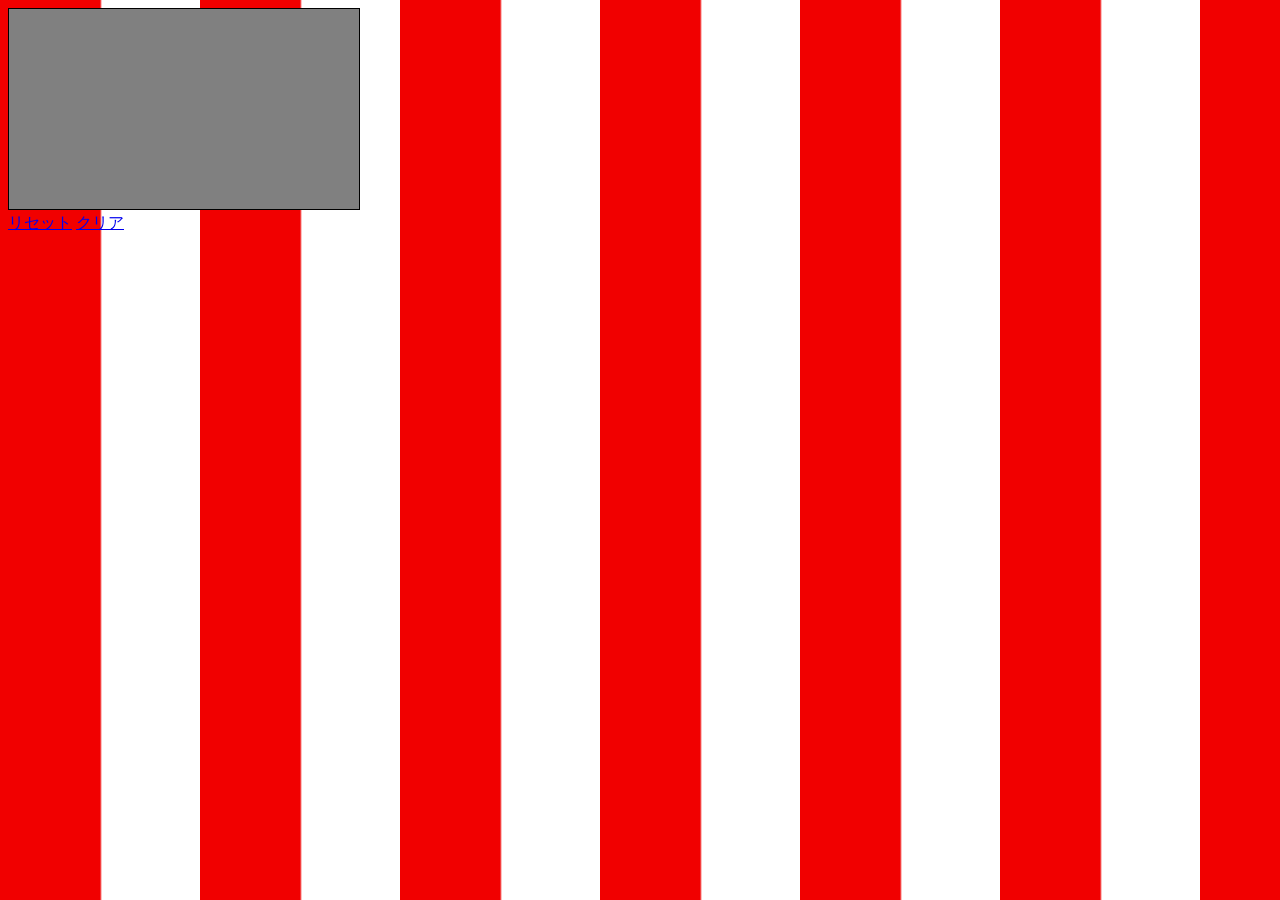
==== index.html @ ac918db9 "[feat]雪が降るように" ====
<!DOCTYPE html>
<html>
    <head>
        <meta http-equiv="Content-Type" content="text/html; charset=UTF-8">
		<link rel="stylesheet" href="./css/style.css" />
	</head>
<body>

<script src="./javascript/jquery.min.js" type="text/javascript"></script>
<script src="./javascript/104wScratchPad.js" type="text/javascript"></script>

<div id="wScratchPad" style="display:inline-block; position:relative; border:solid black 1px;">
</div>
<br>
<a id="reset" href="javascript:reset();">リセット</a>
<a href="javascript:clear();">クリア</a>

<script type="text/javascript">
    $("#wScratchPad").wScratchPad({width:350,height:200,image:'https://peacepopo.net/wp-content/uploads/46-01.gif',color:'#808080',cursor:'https://peacepopo.net/wp-content/uploads/104coin.png',size:10});
	function reset(){
		$("#wScratchPad").wScratchPad('reset');
	}
	function clear(){
		$("#wScratchPad").wScratchPad('clear');
	}
</script>
<div class="snow">●</div>
<div class="snow snow2nd">●</div>

</body>
</html>
---- css/style.css ----
.snow {
  /*雪の色*/
  color: snow;
  /*雪の大きさ*/
  font-size: 10px;
  /*初期位置*/
  position: fixed;
  top: -5%;
  /*雪を適当な幅で降らせる*/
  text-shadow:
  5vw   -100px 2px,
  10vw  -400px 3px,
  20vw  -500px 4px,
  30vw  -580px 1px,
  39vw  -250px 2px,
  42vw  -340px 5px,
  56vw  -150px 2px,
  63vw  -180px 0,
  78vw  -220px 4px,
  86vw  -320px 9px,
  94vw  -170px 7px;
  /*雪アニメーション1*/
  animation: roll 5s linear infinite;
}
  /*2つめの雪アニメーション*/
.snow2nd{animation: anim 8s linear infinite;}

@keyframes roll {
    0% {transform:rotate(0deg);}
   90% {opacity:1;}
   100% {transform:rotate(20deg);top:100%;opacity:0;}
}
@keyframes anim {
  100% {color:transparent;top:150%;}
}

body{
    background-image:linear-gradient(90deg,#f10000 50%,white 51%);
    background-size:200px 200px;
}
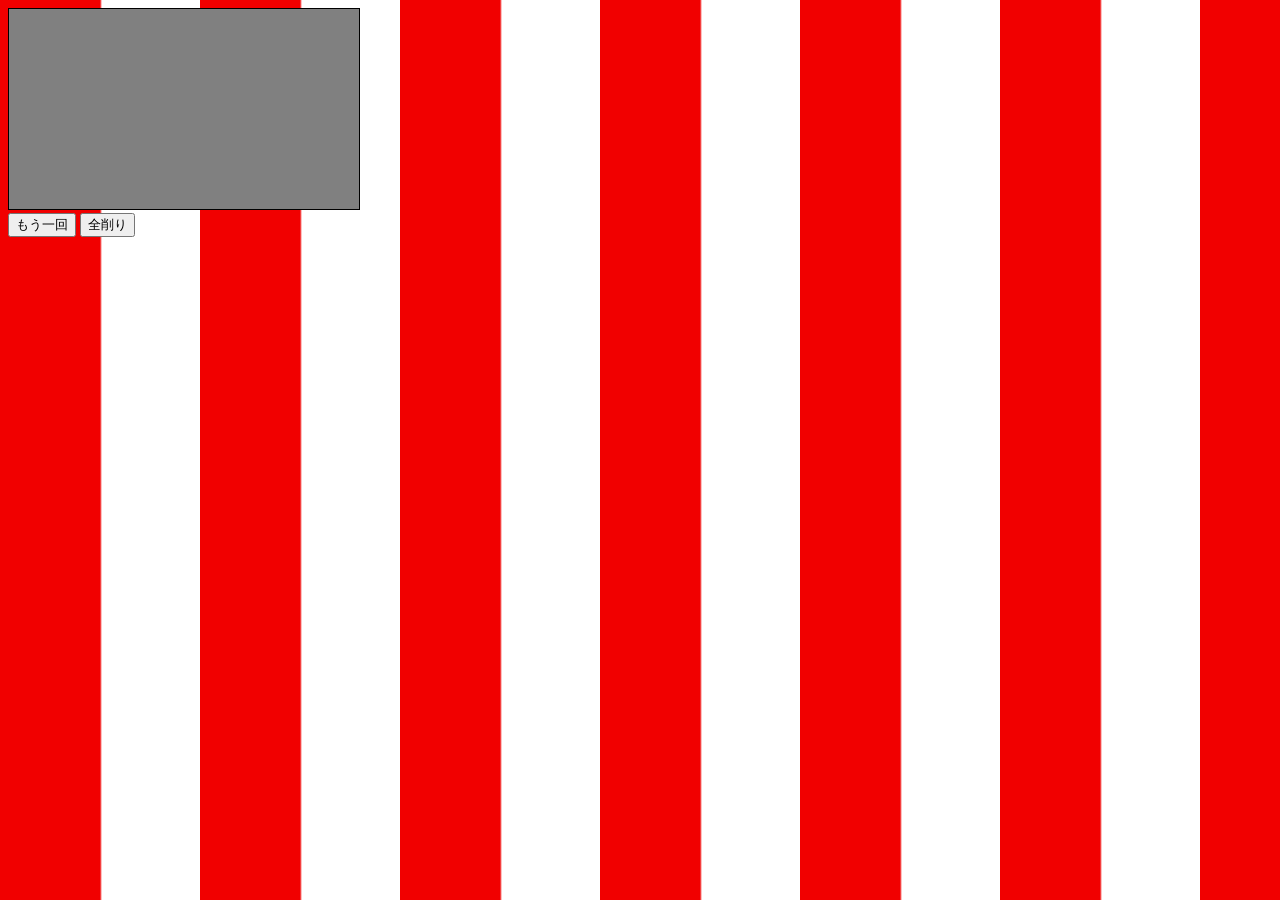
==== commit 7cf8abb9: "[chore]リンクタグをボタンに修正" ====
--- a/index.html
+++ b/index.html
@@ -3,29 +3,26 @@
     <head>
         <meta http-equiv="Content-Type" content="text/html; charset=UTF-8">
 		<link rel="stylesheet" href="./css/style.css" />
+		<script src="./javascript/jquery.min.js" type="text/javascript"></script>
+		<script src="./javascript/wScratchPad.js" type="text/javascript"></script>
 	</head>
-<body>
-
-<script src="./javascript/jquery.min.js" type="text/javascript"></script>
-<script src="./javascript/104wScratchPad.js" type="text/javascript"></script>
-
-<div id="wScratchPad" style="display:inline-block; position:relative; border:solid black 1px;">
-</div>
-<br>
-<a id="reset" href="javascript:reset();">リセット</a>
-<a href="javascript:clear();">クリア</a>
-
-<script type="text/javascript">
-    $("#wScratchPad").wScratchPad({width:350,height:200,image:'https://peacepopo.net/wp-content/uploads/46-01.gif',color:'#808080',cursor:'https://peacepopo.net/wp-content/uploads/104coin.png',size:10});
-	function reset(){
-		$("#wScratchPad").wScratchPad('reset');
-	}
-	function clear(){
-		$("#wScratchPad").wScratchPad('clear');
-	}
-</script>
-<div class="snow">●</div>
-<div class="snow snow2nd">●</div>
-
-</body>
+	<body>
+		<div id="wScratchPad"></div>
+		<br>
+		<button onclick="reset();">もう一回</button>
+		<button onclick="clearpad();">全削り</button>
+		<script type="text/javascript">
+			$("#wScratchPad").wScratchPad({width:350,height:200,image:'https://peacepopo.net/wp-content/uploads/46-01.gif',color:'#808080',cursor:'./images/coin.png',size:10});
+			function reset(){
+				console.log("疎通1");
+				$("#wScratchPad").wScratchPad('reset');
+			}
+			function clearpad(){
+				console.log("疎通2");
+				$("#wScratchPad").wScratchPad('clear');
+			}
+		</script>
+		<div class="snow">●</div>
+		<div class="snow snow2nd">●</div>
+	</body>
 </html>
--- a/css/style.css
+++ b/css/style.css
@@ -1,40 +1,46 @@
 .snow {
-  /*雪の色*/
-  color: snow;
-  /*雪の大きさ*/
-  font-size: 10px;
-  /*初期位置*/
-  position: fixed;
-  top: -5%;
-  /*雪を適当な幅で降らせる*/
-  text-shadow:
-  5vw   -100px 2px,
-  10vw  -400px 3px,
-  20vw  -500px 4px,
-  30vw  -580px 1px,
-  39vw  -250px 2px,
-  42vw  -340px 5px,
-  56vw  -150px 2px,
-  63vw  -180px 0,
-  78vw  -220px 4px,
-  86vw  -320px 9px,
-  94vw  -170px 7px;
-  /*雪アニメーション1*/
-  animation: roll 5s linear infinite;
+    /*雪の色*/
+    color: snow;
+    /*雪の大きさ*/
+    font-size: 10px;
+    /*初期位置*/
+    position: fixed;
+    top: -5%;
+    /*雪を適当な幅で降らせる*/
+    text-shadow:
+    5vw   -100px 2px,
+    10vw  -400px 3px,
+    20vw  -500px 4px,
+    30vw  -580px 1px,
+    39vw  -250px 2px,
+    42vw  -340px 5px,
+    56vw  -150px 2px,
+    63vw  -180px 0,
+    78vw  -220px 4px,
+    86vw  -320px 9px,
+    94vw  -170px 7px;
+    /*雪アニメーション1*/
+    animation: roll 5s linear infinite;
 }
-  /*2つめの雪アニメーション*/
+/*2つめの雪アニメーション*/
 .snow2nd{animation: anim 8s linear infinite;}
 
 @keyframes roll {
     0% {transform:rotate(0deg);}
-   90% {opacity:1;}
-   100% {transform:rotate(20deg);top:100%;opacity:0;}
+    90% {opacity:1;}
+    100% {transform:rotate(20deg);top:100%;opacity:0;}
 }
 @keyframes anim {
-  100% {color:transparent;top:150%;}
+    100% {color:transparent;top:150%;}
 }
 
 body{
     background-image:linear-gradient(90deg,#f10000 50%,white 51%);
     background-size:200px 200px;
+}
+
+#wScratchPad{
+    display:inline-block;
+    position:relative;
+    border:solid black 1px;
 }
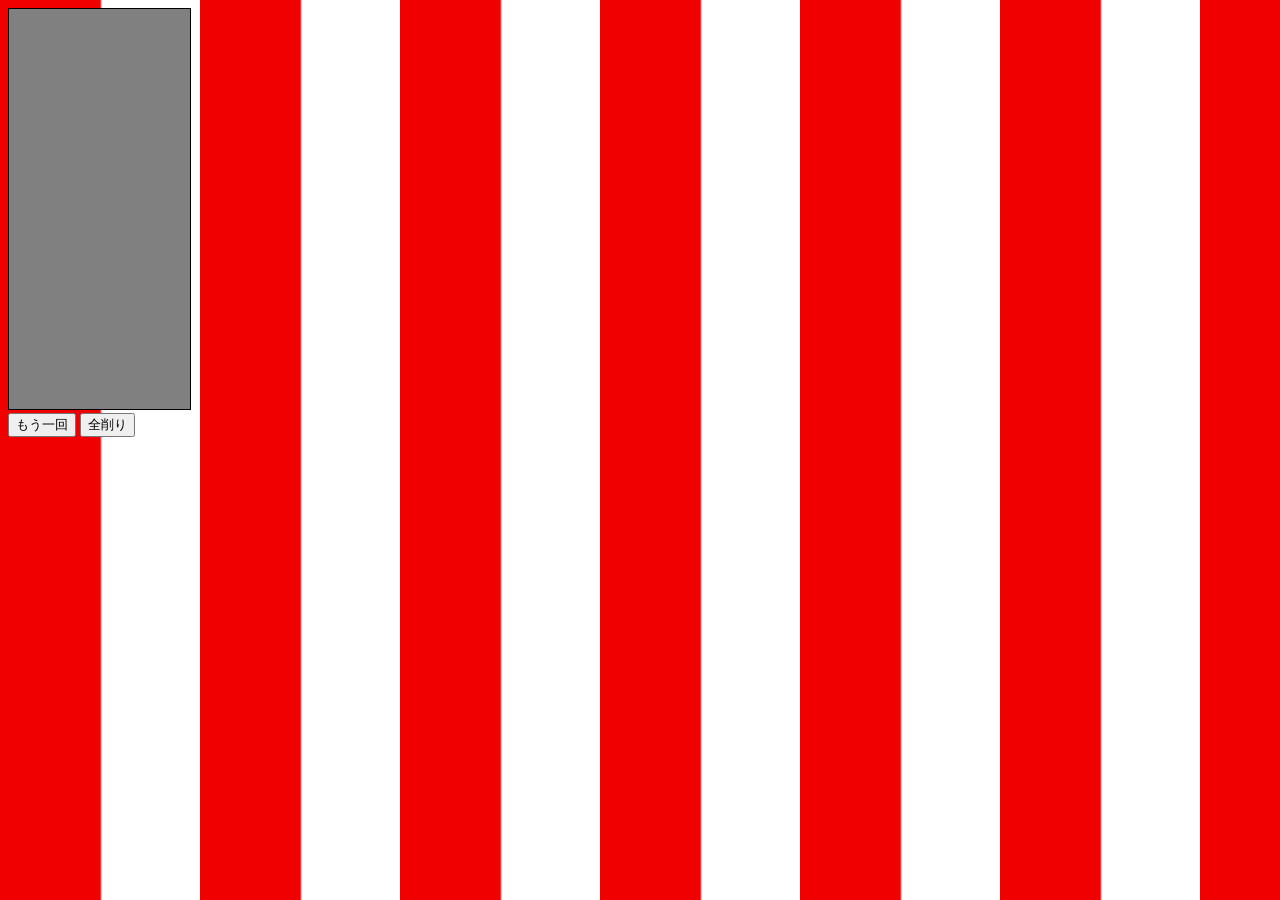
==== commit cf12783c: "[feat]おみくじ画像の変更" ====
--- a/index.html
+++ b/index.html
@@ -12,13 +12,23 @@
 		<button onclick="reset();">もう一回</button>
 		<button onclick="clearpad();">全削り</button>
 		<script type="text/javascript">
-			$("#wScratchPad").wScratchPad({width:350,height:200,image:'https://peacepopo.net/wp-content/uploads/46-01.gif',color:'#808080',cursor:'./images/coin.png',size:10});
+			const results = [
+				'./images/omikuji_daikichi.png',
+				'./images/omikuji_chuukichi.png',
+				'./images/omikuji_syoukichi.png',
+				'./images/omikuji_kichi.png',
+				'./images/omikuji_suekichi.png',
+				'./images/omikuji_kyou.png',
+				'./images/omikuji_daikyou.png'
+			];
+			var rNo = Math.floor(Math.random() * results.length);
+			$("#wScratchPad").wScratchPad({width:181,height:400,image:results[rNo],color:'#808080',cursor:'./images/coin.png',size:10});
 			function reset(){
-				console.log("疎通1");
+				rNo = Math.floor(Math.random() * results.length);
+				$("#wScratchPad").wScratchPad('image',results[rNo]);
 				$("#wScratchPad").wScratchPad('reset');
 			}
 			function clearpad(){
-				console.log("疎通2");
 				$("#wScratchPad").wScratchPad('clear');
 			}
 		</script>
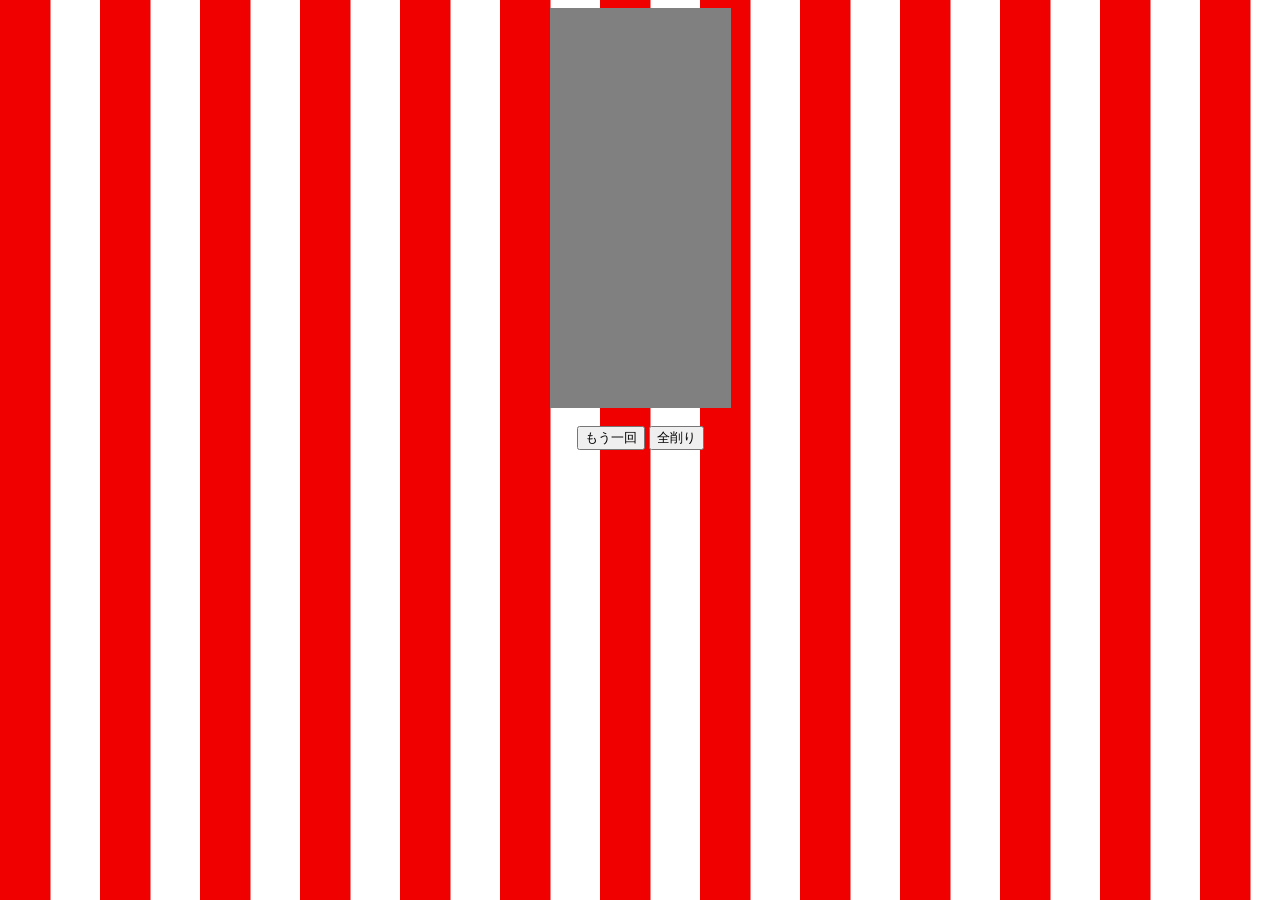
==== commit ac1080fd: "[feat]画像サイズの変更、ボタン位置修正、スマホ対応" ====
--- a/index.html
+++ b/index.html
@@ -1,7 +1,8 @@
 <!DOCTYPE html>
 <html>
     <head>
-        <meta http-equiv="Content-Type" content="text/html; charset=UTF-8">
+        <meta http-equiv="Content-Type" content="text/html; charset=UTF-8" />
+		<meta name="viewport" content="width=320, height=480,initial-scale=1.0,minimum-scale=1.0,maximum-scale=2.0,user-scalable=yes" />
 		<link rel="stylesheet" href="./css/style.css" />
 		<script src="./javascript/jquery.min.js" type="text/javascript"></script>
 		<script src="./javascript/wScratchPad.js" type="text/javascript"></script>
@@ -9,9 +10,13 @@
 	<body>
 		<div id="wScratchPad"></div>
 		<br>
-		<button onclick="reset();">もう一回</button>
-		<button onclick="clearpad();">全削り</button>
+		<div id="scratchButton">
+			<button onclick="reset();">もう一回</button>
+			<button onclick="clearpad();">全削り</button>
+		</div>
 		<script type="text/javascript">
+			let screenWidth = screen.width;
+			let screenHeight = screen.height;
 			const results = [
 				'./images/omikuji_daikichi.png',
 				'./images/omikuji_chuukichi.png',
@@ -22,6 +27,7 @@
 				'./images/omikuji_daikyou.png'
 			];
 			var rNo = Math.floor(Math.random() * results.length);
+			//181,400
 			$("#wScratchPad").wScratchPad({width:181,height:400,image:results[rNo],color:'#808080',cursor:'./images/coin.png',size:10});
 			function reset(){
 				rNo = Math.floor(Math.random() * results.length);
--- a/css/style.css
+++ b/css/style.css
@@ -36,11 +36,19 @@
 
 body{
     background-image:linear-gradient(90deg,#f10000 50%,white 51%);
-    background-size:200px 200px;
+    background-size:100px 100px;
 }
 
 #wScratchPad{
-    display:inline-block;
+    display: flex;
     position:relative;
-    border:solid black 1px;
+    /*border:solid black 1px;*/
+    text-align: center;
+    flex-wrap: wrap;
+    flex-direction: column;
+    align-content: space-around;
+}
+
+#scratchButton{
+    text-align: center;
 }
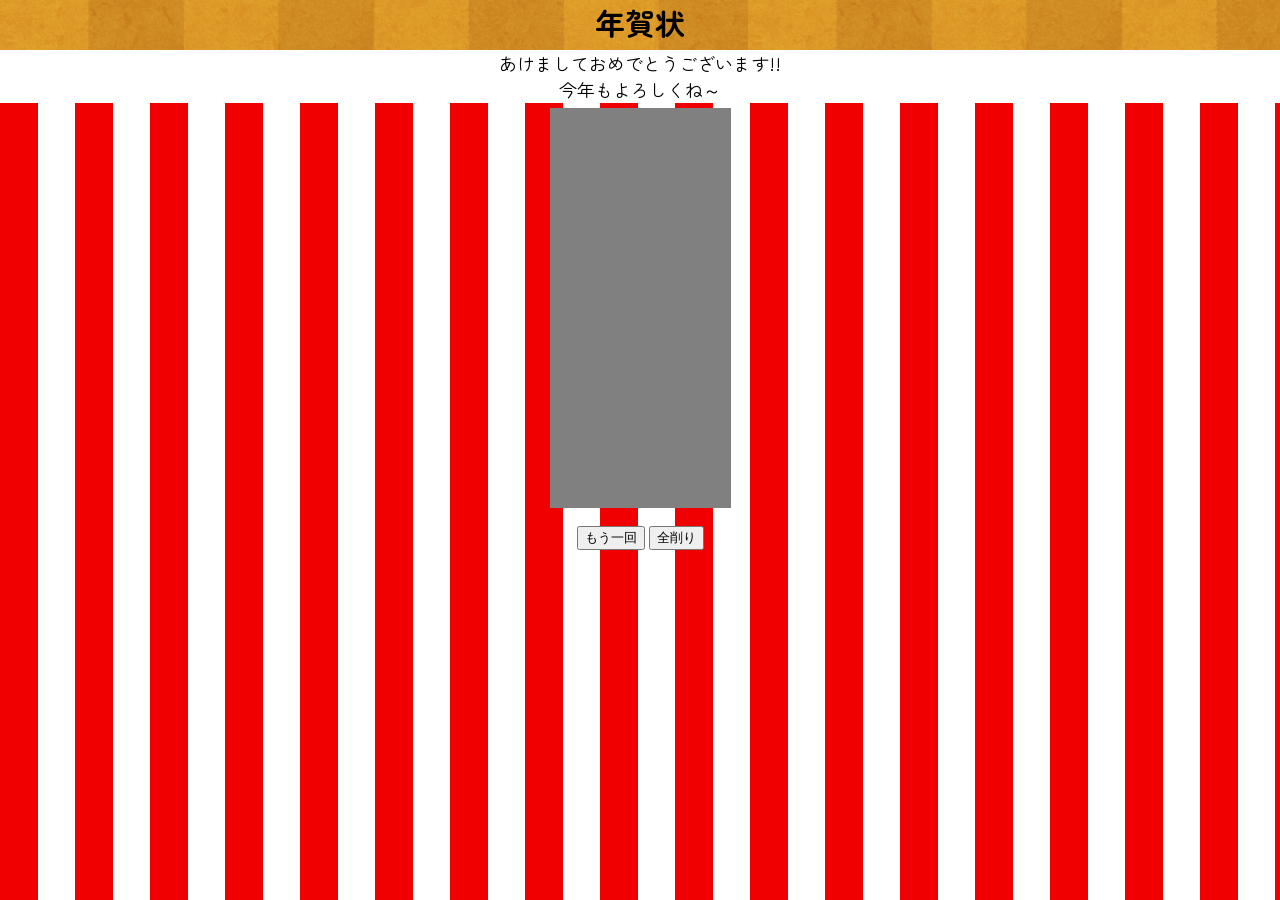
==== commit 7c8becce: "[test]年賀状っぽくしてみた" ====
--- a/index.html
+++ b/index.html
@@ -4,9 +4,19 @@
         <meta http-equiv="Content-Type" content="text/html; charset=UTF-8" />
 		<meta name="viewport" content="width=320, height=480,initial-scale=1.0,minimum-scale=1.0,maximum-scale=2.0,user-scalable=yes" />
 		<link rel="stylesheet" href="./css/style.css" />
+		<link rel="preconnect" href="https://fonts.googleapis.com">
+		<link rel="preconnect" href="https://fonts.gstatic.com" crossorigin>
+		<link href="https://fonts.googleapis.com/css2?family=M+PLUS+1:wght@100;500&family=Shippori+Mincho+B1:wght@800&family=Zen+Maru+Gothic:wght@500&display=swap" rel="stylesheet">
 		<script src="./javascript/jquery.min.js" type="text/javascript"></script>
 		<script src="./javascript/wScratchPad.js" type="text/javascript"></script>
 	</head>
+	<div id="header">
+        年賀状
+    </div>
+	<div id="sentence">
+		あけましておめでとうございます!!<br>
+		今年もよろしくね～
+	</div>
 	<body>
 		<div id="wScratchPad"></div>
 		<br>
@@ -27,7 +37,6 @@
 				'./images/omikuji_daikyou.png'
 			];
 			var rNo = Math.floor(Math.random() * results.length);
-			//181,400
 			$("#wScratchPad").wScratchPad({width:181,height:400,image:results[rNo],color:'#808080',cursor:'./images/coin.png',size:10});
 			function reset(){
 				rNo = Math.floor(Math.random() * results.length);
--- a/css/style.css
+++ b/css/style.css
@@ -8,40 +8,58 @@
     top: -5%;
     /*雪を適当な幅で降らせる*/
     text-shadow:
-    5vw   -100px 2px,
-    10vw  -400px 3px,
-    20vw  -500px 4px,
-    30vw  -580px 1px,
-    39vw  -250px 2px,
-    42vw  -340px 5px,
-    56vw  -150px 2px,
-    63vw  -180px 0,
-    78vw  -220px 4px,
-    86vw  -320px 9px,
-    94vw  -170px 7px;
+        5vw -100px 2px,
+        10vw -400px 3px,
+        20vw -500px 4px,
+        30vw -580px 1px,
+        39vw -250px 2px,
+        42vw -340px 5px,
+        56vw -150px 2px,
+        63vw -180px 0,
+        78vw -220px 4px,
+        86vw -320px 9px,
+        94vw -170px 7px;
     /*雪アニメーション1*/
     animation: roll 5s linear infinite;
 }
+
 /*2つめの雪アニメーション*/
-.snow2nd{animation: anim 8s linear infinite;}
+.snow2nd {
+    animation: anim 8s linear infinite;
+}
 
 @keyframes roll {
-    0% {transform:rotate(0deg);}
-    90% {opacity:1;}
-    100% {transform:rotate(20deg);top:100%;opacity:0;}
-}
-@keyframes anim {
-    100% {color:transparent;top:150%;}
+    0% {
+        transform: rotate(0deg);
+    }
+
+    90% {
+        opacity: 1;
+    }
+
+    100% {
+        transform: rotate(20deg);
+        top: 100%;
+        opacity: 0;
+    }
 }
 
-body{
-    background-image:linear-gradient(90deg,#f10000 50%,white 51%);
-    background-size:100px 100px;
+@keyframes anim {
+    100% {
+        color: transparent;
+        top: 150%;
+    }
 }
 
-#wScratchPad{
+body {
+    background-image: linear-gradient(90deg, #f10000 50%, white 51%);
+    background-size: 75px 75px;
+    margin: 0;
+}
+
+#wScratchPad {
     display: flex;
-    position:relative;
+    position: relative;
     /*border:solid black 1px;*/
     text-align: center;
     flex-wrap: wrap;
@@ -49,6 +67,32 @@
     align-content: space-around;
 }
 
-#scratchButton{
+#scratchButton {
     text-align: center;
+}
+
+#header {
+    font-family: 'M PLUS 1', sans-serif;
+    font-family: 'Shippori Mincho B1', serif;
+    font-family: 'Zen Maru Gothic', serif;
+    font-weight: bold;
+    text-align: center;
+    width: 100%;
+    height: 50px;
+    /*background-color: #c4c0c0;*/
+    color: #000000;
+    font-size: 30px;
+    background-image: url(../images/hinamatsuri_byoubu_gold.png);
+}
+
+#sentence {
+    margin-bottom: 5px;
+    font-family: 'M PLUS 1', sans-serif;
+    font-family: 'Shippori Mincho B1', serif;
+    font-family: 'Zen Maru Gothic', serif;
+    text-align: center;
+    font-size: 18px;
+    width: 100%;
+    height: 100%;
+    background-color: white;
 }
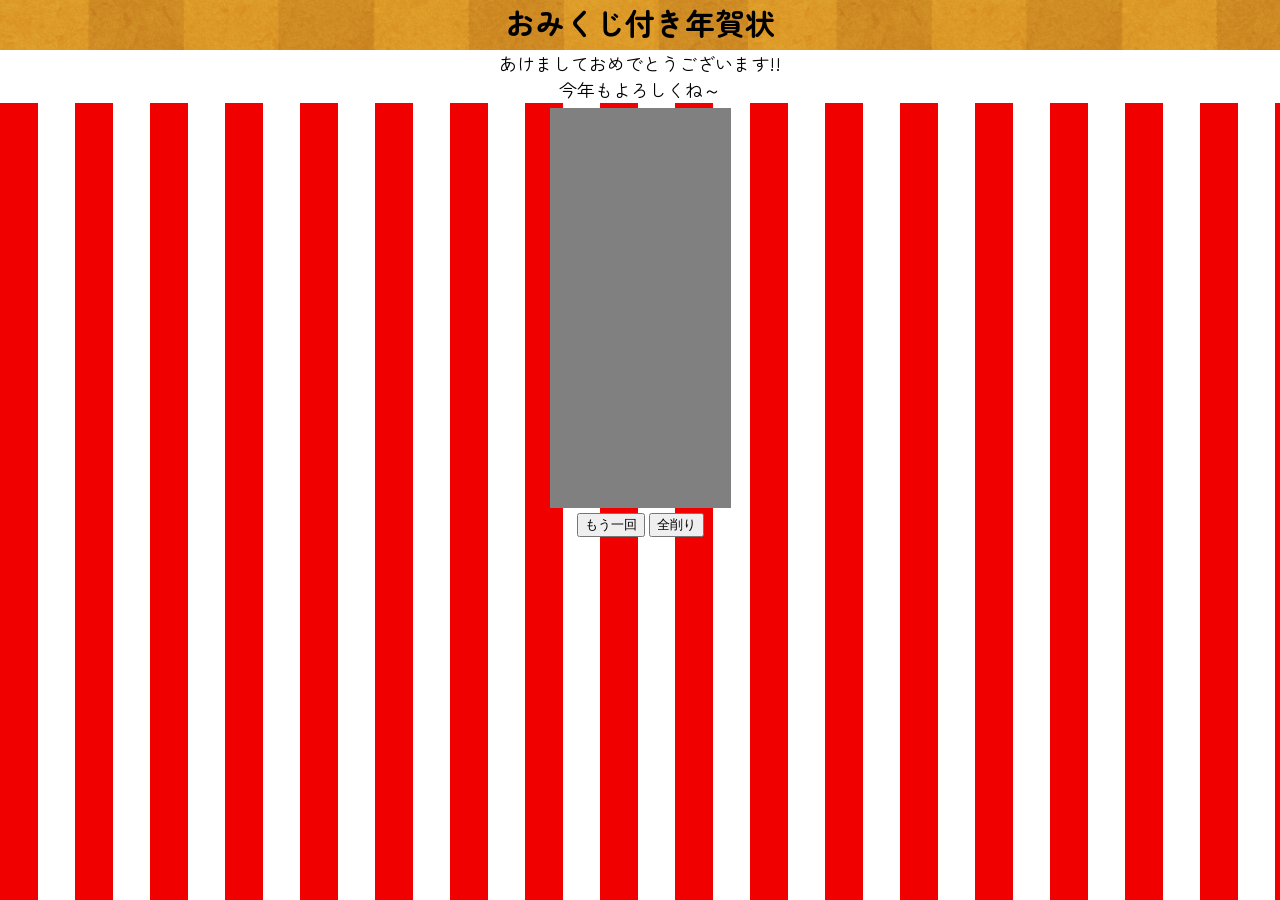
==== commit cd4fe2e1: "[chore]ボタンの位置を修正" ====
--- a/index.html
+++ b/index.html
@@ -11,7 +11,7 @@
 		<script src="./javascript/wScratchPad.js" type="text/javascript"></script>
 	</head>
 	<div id="header">
-        年賀状
+        おみくじ付き年賀状
     </div>
 	<div id="sentence">
 		あけましておめでとうございます!!<br>
@@ -19,7 +19,6 @@
 	</div>
 	<body>
 		<div id="wScratchPad"></div>
-		<br>
 		<div id="scratchButton">
 			<button onclick="reset();">もう一回</button>
 			<button onclick="clearpad();">全削り</button>
@@ -29,9 +28,15 @@
 			let screenHeight = screen.height;
 			const results = [
 				'./images/omikuji_daikichi.png',
+				'./images/omikuji_daikichi.png',
+				'./images/omikuji_daikichi.png',
+				'./images/omikuji_chuukichi.png',
 				'./images/omikuji_chuukichi.png',
 				'./images/omikuji_syoukichi.png',
+				'./images/omikuji_syoukichi.png',
 				'./images/omikuji_kichi.png',
+				'./images/omikuji_kichi.png',
+				'./images/omikuji_suekichi.png',
 				'./images/omikuji_suekichi.png',
 				'./images/omikuji_kyou.png',
 				'./images/omikuji_daikyou.png'
--- a/css/style.css
+++ b/css/style.css
@@ -65,10 +65,16 @@
     flex-wrap: wrap;
     flex-direction: column;
     align-content: space-around;
+    margin-bottom: 5px;
 }
 
 #scratchButton {
     text-align: center;
+}
+
+button{
+    color:black;
+    background-color: whi;
 }
 
 #header {
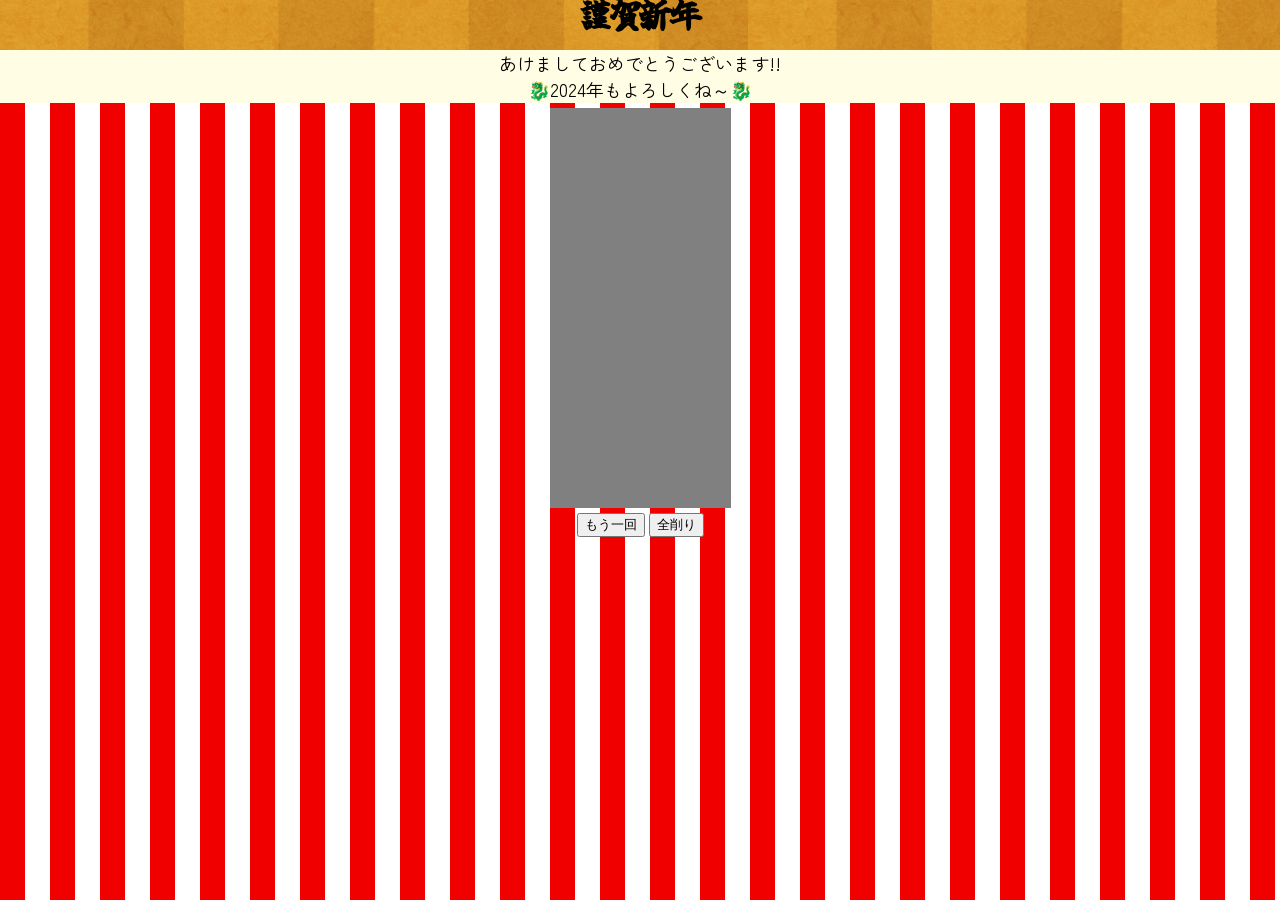
==== commit 871f8416: "[feat]フォントを修正" ====
--- a/index.html
+++ b/index.html
@@ -9,13 +9,14 @@
 		<link href="https://fonts.googleapis.com/css2?family=M+PLUS+1:wght@100;500&family=Shippori+Mincho+B1:wght@800&family=Zen+Maru+Gothic:wght@500&display=swap" rel="stylesheet">
 		<script src="./javascript/jquery.min.js" type="text/javascript"></script>
 		<script src="./javascript/wScratchPad.js" type="text/javascript"></script>
+		<title>年賀状</title>
 	</head>
 	<div id="header">
-        おみくじ付き年賀状
+        謹賀新年
     </div>
 	<div id="sentence">
 		あけましておめでとうございます!!<br>
-		今年もよろしくね～
+		🐉2024年もよろしくね～🐉
 	</div>
 	<body>
 		<div id="wScratchPad"></div>
--- a/css/style.css
+++ b/css/style.css
@@ -51,9 +51,15 @@
     }
 }
 
+@font-face {
+    font-family: 'myfonts'; /* 瀞ノグリッチ黒体 */
+    src: url('./fonts/玉ねぎ楷書激無料版v7改.ttf');
+}
+
+
 body {
     background-image: linear-gradient(90deg, #f10000 50%, white 51%);
-    background-size: 75px 75px;
+    background-size: 50px 50px;
     margin: 0;
 }
 
@@ -78,9 +84,7 @@
 }
 
 #header {
-    font-family: 'M PLUS 1', sans-serif;
-    font-family: 'Shippori Mincho B1', serif;
-    font-family: 'Zen Maru Gothic', serif;
+    font-family: 'myfonts';
     font-weight: bold;
     text-align: center;
     width: 100%;
@@ -100,5 +104,5 @@
     font-size: 18px;
     width: 100%;
     height: 100%;
-    background-color: white;
+    background-color: rgb(255, 253, 228);
 }
